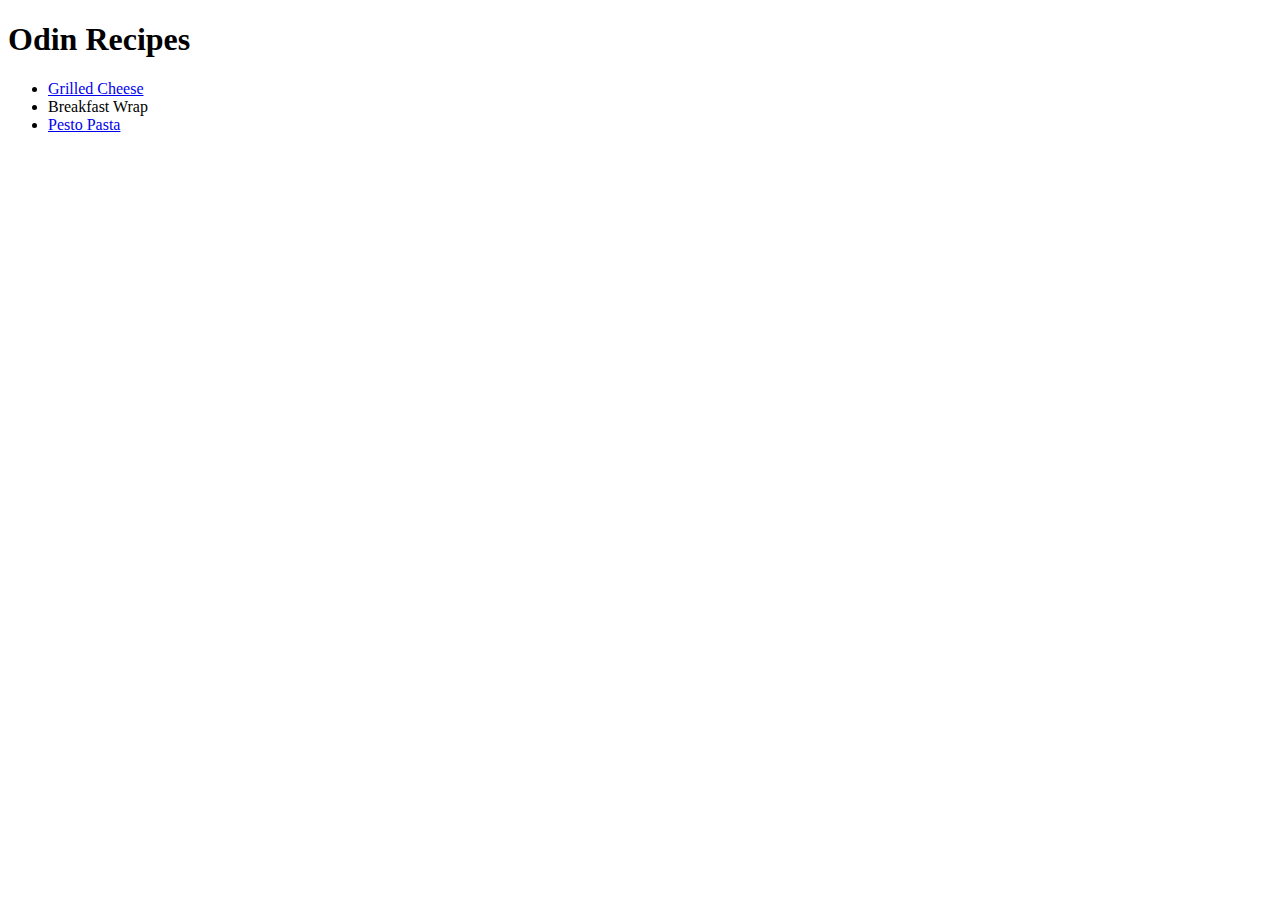
==== index.html @ 95ce8e43 "Add text to recipe labels on index.html" ====
<!DOCTYPE html>
<html lang="en">
<head>
    <meta charset="UTF-8">
    <meta name="viewport" content="width=device-width, initial-scale=1.0">
    <title>Document</title>
</head>
<body>
    <h1>Odin Recipes</h1>
    <ul>
      <li><a href="recipes/grilled-cheese.html">Grilled Cheese</a></li>
      <li><a href="recipes/Breakfast-wrap.html"></a>Breakfast Wrap</li>
      <li><a href="recipes/Pesto-pasta.html">Pesto Pasta</a></li>
    </ul>
</body>
</html>
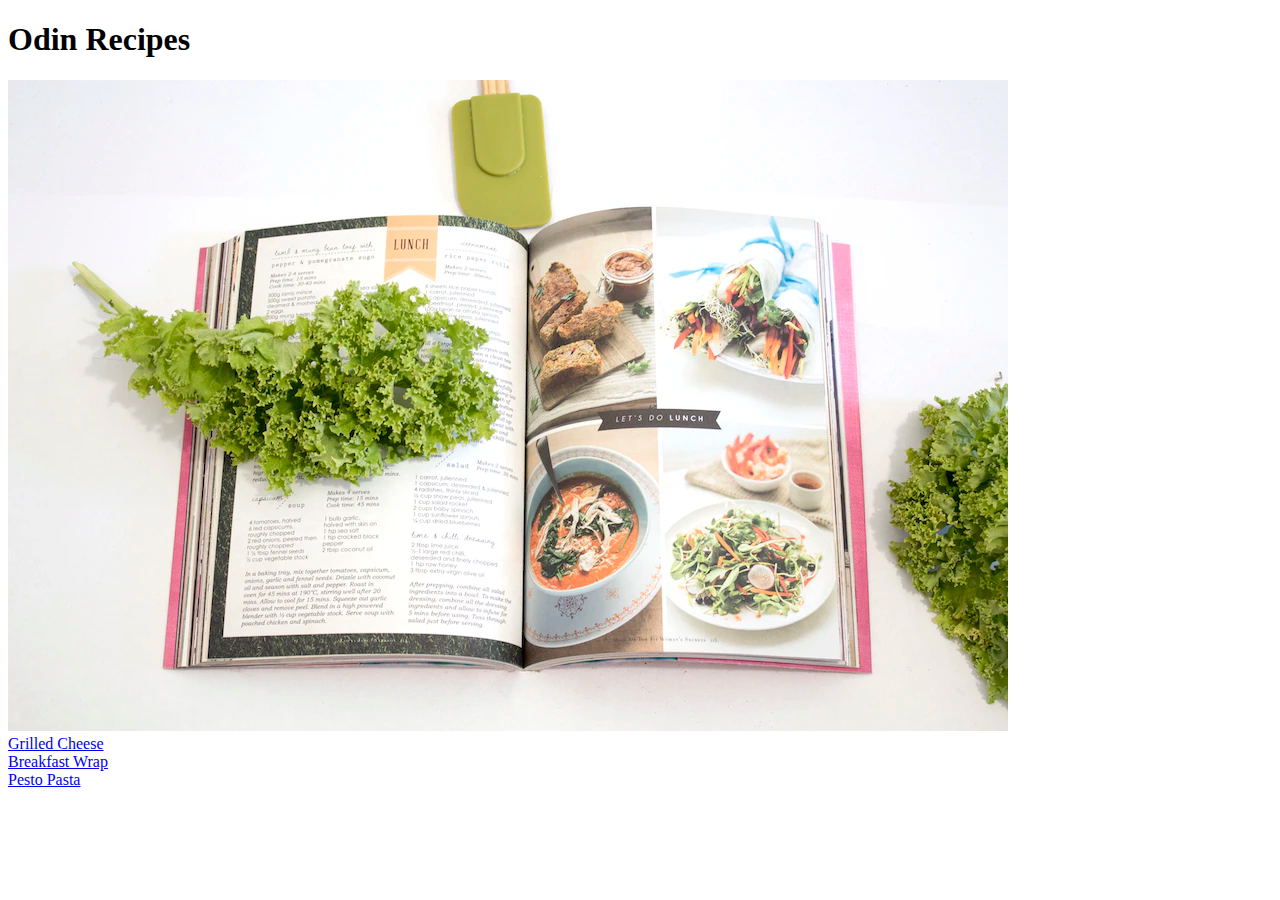
==== commit 54479825: "Add images" ====
--- a/index.html
+++ b/index.html
@@ -7,9 +7,10 @@
 </head>
 <body>
     <h1>Odin Recipes</h1>
+    <img src="Images/recipe-book.webp"
     <ul>
       <li><a href="recipes/grilled-cheese.html">Grilled Cheese</a></li>
-      <li><a href="recipes/Breakfast-wrap.html"></a>Breakfast Wrap</li>
+      <li><a href="recipes/Breakfast-wrap.html">Breakfast Wrap</a></li>
       <li><a href="recipes/Pesto-pasta.html">Pesto Pasta</a></li>
     </ul>
 </body>
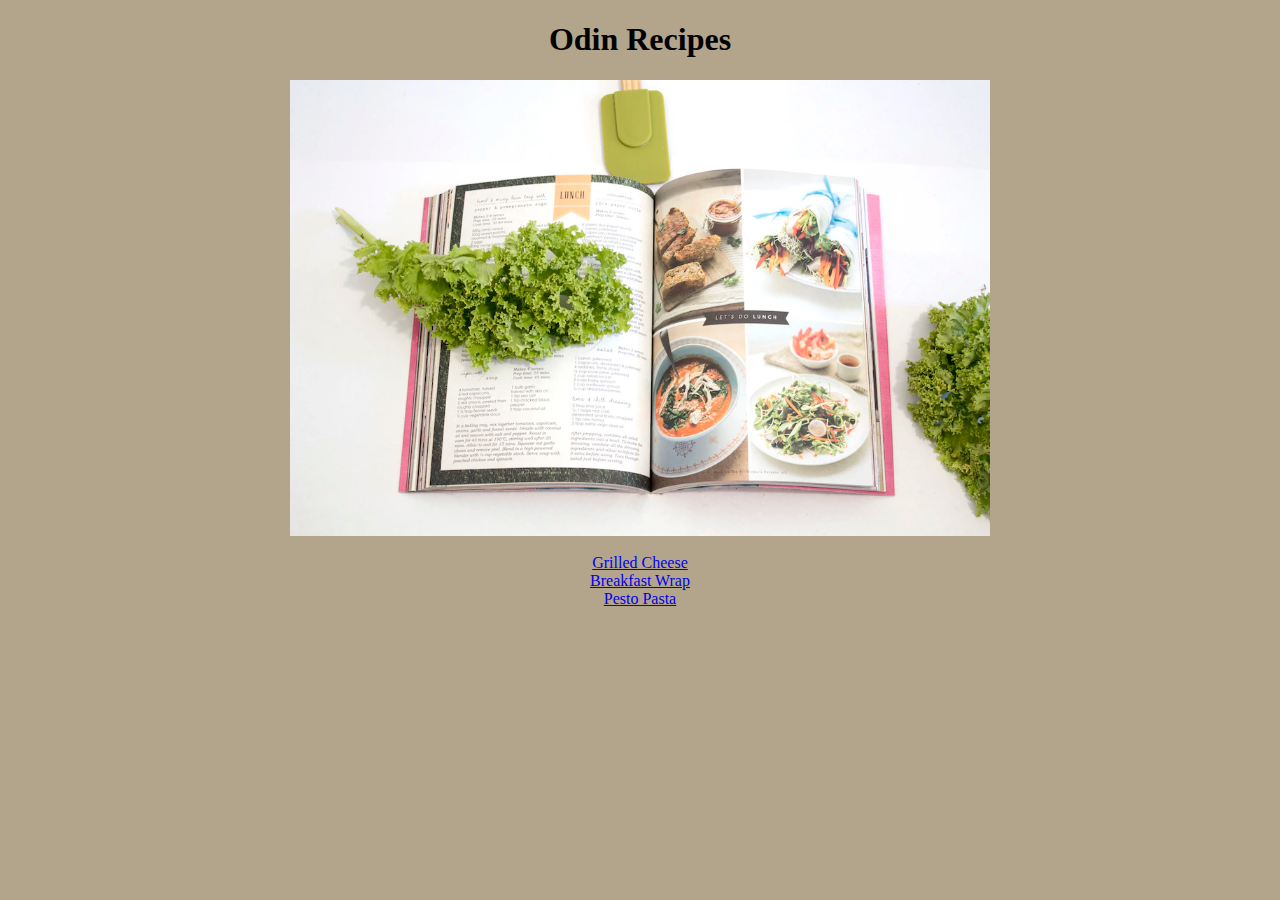
==== commit f81d610d: "Add CSS Styling" ====
--- a/index.html
+++ b/index.html
@@ -4,10 +4,11 @@
     <meta charset="UTF-8">
     <meta name="viewport" content="width=device-width, initial-scale=1.0">
     <title>Document</title>
+    <link href="styles.css" rel="stylesheet">
 </head>
 <body>
     <h1>Odin Recipes</h1>
-    <img src="Images/recipe-book.webp"
+    <img src="Images/recipe-book.webp" alt="A recipe book." class="book">
     <ul>
       <li><a href="recipes/grilled-cheese.html">Grilled Cheese</a></li>
       <li><a href="recipes/Breakfast-wrap.html">Breakfast Wrap</a></li>
--- a/styles.css
+++ b/styles.css
@@ -0,0 +1,19 @@
+body {
+    background-color: hsla(39, 76%, 21%, 0.473);
+}
+
+.book {
+    width: 700px;
+    height: auto;
+    display: block;
+    margin: auto;
+}
+
+ul {
+    text-align: center;
+    display: inline;
+}
+
+h1 {
+    text-align: center;
+}
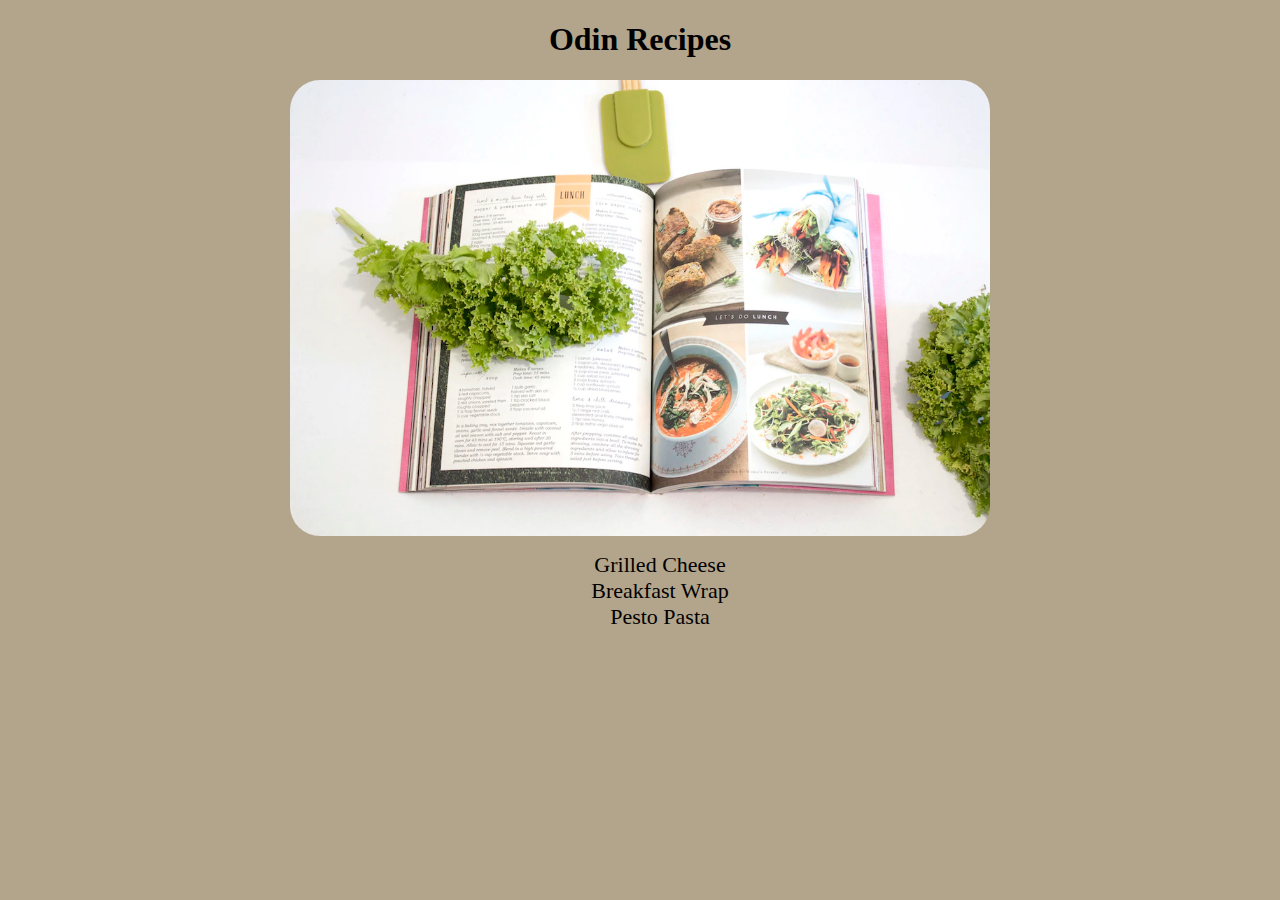
==== commit a6e3b5ee: "Format CSS and tidy up code" ====
--- a/index.html
+++ b/index.html
@@ -9,7 +9,7 @@
 <body>
     <h1>Odin Recipes</h1>
     <img src="Images/recipe-book.webp" alt="A recipe book." class="book">
-    <ul>
+    <ul class="recipe-index">
       <li><a href="recipes/grilled-cheese.html">Grilled Cheese</a></li>
       <li><a href="recipes/Breakfast-wrap.html">Breakfast Wrap</a></li>
       <li><a href="recipes/Pesto-pasta.html">Pesto Pasta</a></li>
--- a/styles.css
+++ b/styles.css
@@ -7,13 +7,33 @@
     height: auto;
     display: block;
     margin: auto;
+    border-radius: 30px;
 }
 
-ul {
+.recipe-index {
     text-align: center;
-    display: inline;
+    list-style-type: none;
 }
 
-h1 {
+h1,
+h2 {
     text-align: center;
 }
+
+a {
+    color: black;
+    font-size: 22px;
+    text-decoration:wavy;
+}
+
+a:hover {
+    color: white;
+} 
+
+.sandwich {
+    width: 500px;
+    height: auto;
+    display: block;
+    margin: auto;
+    border-radius: 30px;
+}